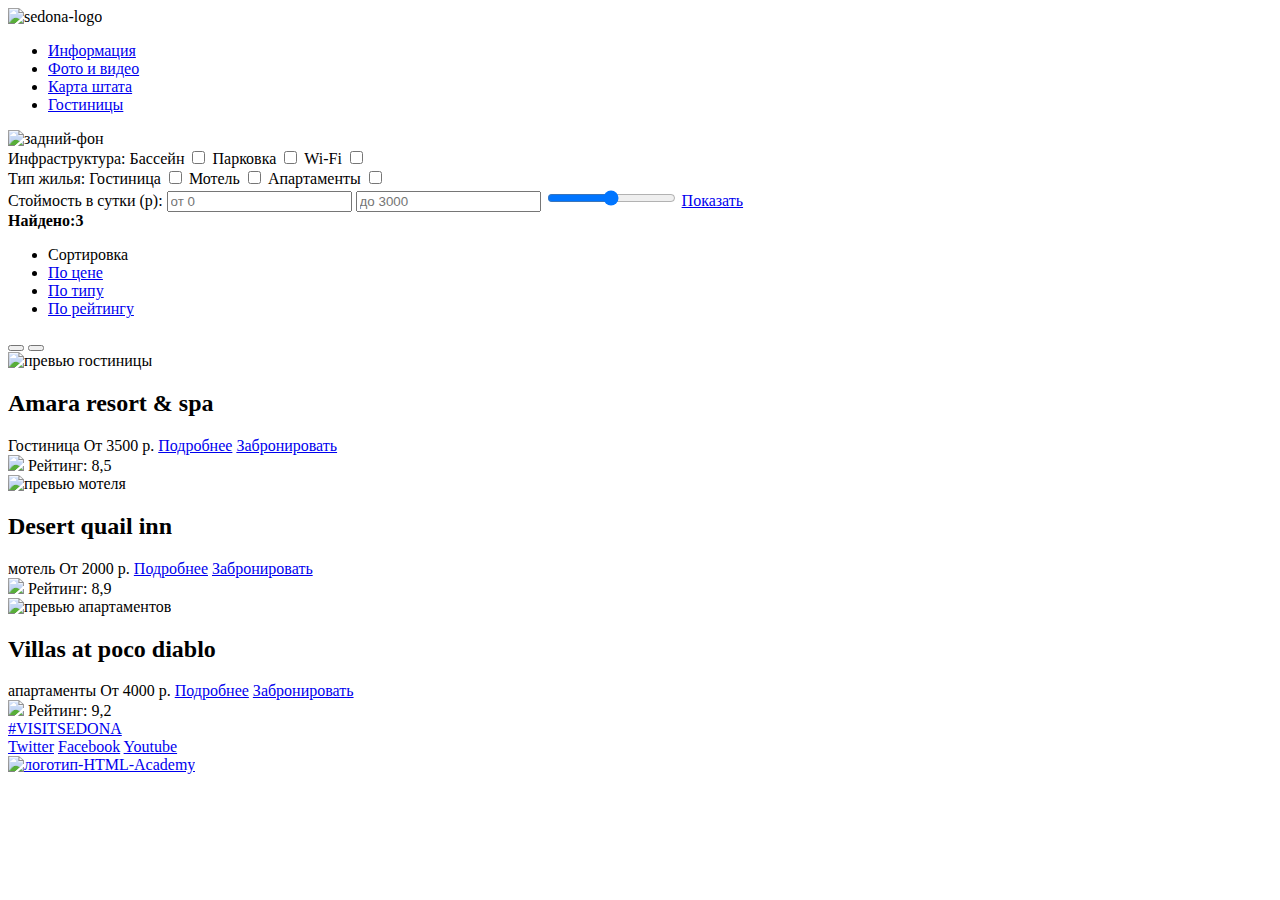
==== catalog.html @ 07d88844 "разметка внутренней седоны" ====
<!DOCTYPE html>
<html lang="ru">
  <head>
    <meta charset="utf-8">
    <title>HTML Academy: Седона</title>
  </head>
  <body>
    <header class="main-header">
      <div class="container">
        <div class="index-logo">
          <img src="img/logo.png" width="20" height="20" alt="sedona-logo">
        </div>
        <nav class="main-navigation">
           <ul>
             <li>
               <a href="#">Информация</a>
             </li>
             <li>
               <a href="#">Фото и видео</a>
             </li>
             <li>
               <a href="#">Карта штата</a>
             </li>
             <li>
               <a href="#">Гостиницы</a>
             </li>
           </ul>
         </nav>
      </div>
    </header>
    <main class="container">
      <div class="img-background">
        <img src="img/background.jpeg" width="1200" height="100" alt="задний-фон">
      </div>
      <div class="background-content">
        <div class="bacground-content-left">
          <section class="structure">
            <span>Инфраструктура:</span>
            <label for="structure">Бассейн</label>
            <input type="checkbox" id="structure">
            <label for="structure">Парковка</label>
            <input type="checkbox" id="structure">
            <label for="structure">Wi-Fi</label>
            <input type="checkbox" id="structure">
          </section>
          <section class="type">
            <span>Тип жилья:</span>
            <label for="type">Гостиница</label>
            <input type="checkbox" id="type">
            <label for="type">Мотель</label>
            <input type="checkbox" id="type">
            <label for="type">Апартаменты</label>
            <input type="checkbox" id="type">
          </section>
        </div>
        <div class="acground-content-right">
          <section class="cost">
            <span>Стоймость в сутки (р):</span>
            <label for="cost"></label>
            <input type="text" id="cost" placeholder="от 0">
            <label for="cost1"></label>
            <input type="text" id="cost" placeholder="до 3000">
            <input type="range" id="cost">
            <a class="btn" href="#">Показать</a>
          </section>
        </div>
        <div class="sort-content-left">
          <b>Найдено:3</b>
          <ul>
            <li>Сортировка</li>
            <li><a href="#">По цене</a></li>
            <li><a href="#">По типу</a></li>
            <li><a href="#">По рейтингу</a></li>
          </ul>
        </div>
        <div class="sort-content-right">
          <button class="btn sort-up"></button>
          <button class="btn sort-down"></button>
        </div>
        <div class="find-content-left">
          <img src="img/preview-content-1.jpeg" width="50" height="50" alt="превью гостиницы">
          <h2>Amara resort & spa</h2>
          <span class="left">Гостиница</span>
          <span class="right">От 3500 р.</span>
          <a class="more" href="#">Подробнее</a>
          <a class="to-book" href="#">Забронировать</a>
        </div>
        <div class="find-content-right">
          <img src="img/stars-4.png">
          <span class="ratio">Рейтинг: 8,5</span>
        </div>
        <div class="find-content-left">
          <img src="img/preview-content-2.jpeg" width="50" height="50" alt="превью мотеля">
          <h2>Desert quail inn</h2>
          <span class="left">мотель</span>
          <span class="right">От 2000 р.</span>
          <a class="more" href="#">Подробнее</a>
          <a class="to-book" href="#">Забронировать</a>
        </div>
        <div class="find-content-right">
          <img src="img/stars-2.png">
          <span class="ratio">Рейтинг: 8,9</span>
        </div>
        <div class="find-content-left">
          <img src="img/preview-content-3.jpeg" width="50" height="50" alt="превью апартаментов">
          <h2>Villas at poco diablo</h2>
          <span class="left">апартаменты</span>
          <span class="right">От 4000 р.</span>
          <a class="more" href="#">Подробнее</a>
          <a class="to-book" href="#">Забронировать</a>
        </div>
        <div class="find-content-right">
          <img src="img/stars-3.png">
          <span class="ratio">Рейтинг: 9,2</span>
        </div>
      </main>
      <footer class="main-footer">
        <div class="container">
          <section class="footer-link">
            <a href="#">#VISITSEDONA</a>
          </section>
          <section class="footer-social">
            <a class="social-btn social-btn-tw" href="#">Twitter</a>
            <a class="social-btn social-btn-fb" href="#">Facebook</a>
            <a class="social-btn social-btn-yt" href="#">Youtube</a>
          </section>
          <section class="footer-copyright">
            <a class="btn"href="https://htmlacademy.ru"><img src="img/logo-studio.png" width="70" height="15" alt="логотип-HTML-Academy"></a>
          </section>
        </div>
      </footer>
    </body>
  </html>
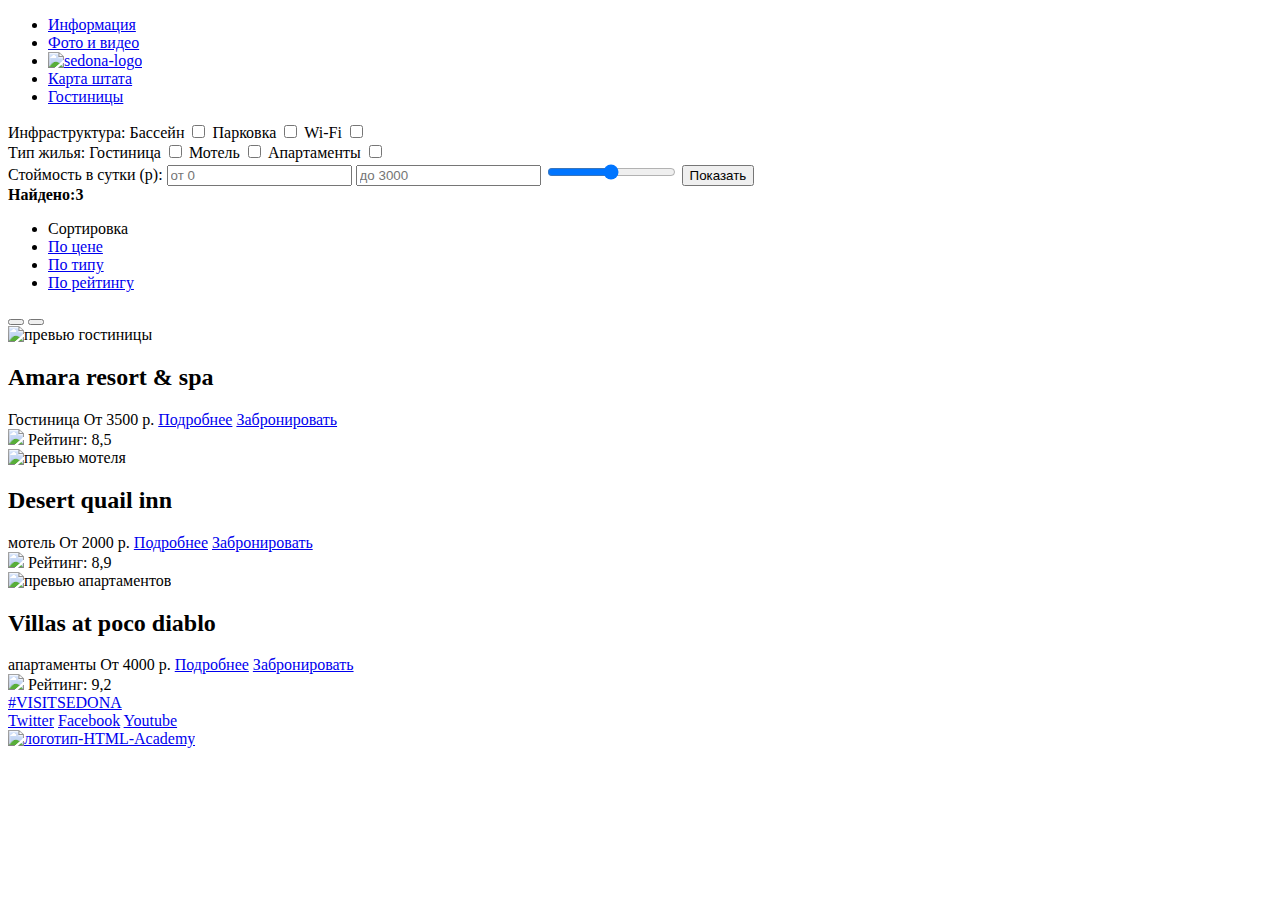
==== commit 846376dc: "сделал правки" ====
--- a/catalog.html
+++ b/catalog.html
@@ -7,9 +7,6 @@
   <body>
     <header class="main-header">
       <div class="container">
-        <div class="index-logo">
-          <img src="img/logo.png" width="20" height="20" alt="sedona-logo">
-        </div>
         <nav class="main-navigation">
            <ul>
              <li>
@@ -17,6 +14,9 @@
              </li>
              <li>
                <a href="#">Фото и видео</a>
+             </li>
+             <li>
+               <a href="#"><img src="img/logo.png" width="20" height="20" alt="sedona-logo"></a>
              </li>
              <li>
                <a href="#">Карта штата</a>
@@ -28,94 +28,103 @@
          </nav>
       </div>
     </header>
-    <main class="container">
-      <div class="img-background">
-        <img src="img/background.jpeg" width="1200" height="100" alt="задний-фон">
+    <main>
+      <div class="background-content">
+        <form action="echo" method="post">
+          <div class="bacground-content-left">
+            <section class="structure">
+              <span class="sub-title">Инфраструктура:</span>
+              <label for="structure">Бассейн</label>
+              <input type="checkbox" id="structure" name="structure">
+              <label for="structure">Парковка</label>
+              <input type="checkbox" id="structure" name="structure">
+              <label for="structure">Wi-Fi</label>
+              <input type="checkbox" id="structure" name="structure">
+            </section>
+            <section class="type">
+              <span class="sub-title">Тип жилья:</span>
+              <label for="type">Гостиница</label>
+              <input type="checkbox" id="type" name="type">
+              <label for="type">Мотель</label>
+              <input type="checkbox" id="type" name="type">
+              <label for="type">Апартаменты</label>
+              <input type="checkbox" id="type" name="type">
+            </section>
+          </div>
+          <div class="acground-content-right">
+            <section class="cost">
+              <span class="sub-title">Стоймость в сутки (р):</span>
+              <label for="cost"></label>
+              <input type="text" id="cost" placeholder="от 0">
+              <label for="cost1"></label>
+              <input type="text" id="cost" placeholder="до 3000">
+              <input type="range" id="cost">
+              <button class="btn" type="submit">Показать</button>
+            </section>
+          </div>
+        </form>
+        <div class="sort-content">
+          <div class="sort-content-left">
+            <b>Найдено:3</b>
+            <ul>
+              <li>Сортировка</li>
+              <li><a href="#">По цене</a></li>
+              <li><a href="#">По типу</a></li>
+              <li><a href="#">По рейтингу</a></li>
+            </ul>
+          </div>
+          <div class="sort-content-right">
+            <button class="btn sort-up"></button>
+            <button class="btn sort-down"></button>
+          </div>
+        </div>
+        <div class="hotels">
+          <div class="find-content-1">
+            <div class="find-content-left">
+              <img src="img/preview-content-1.jpeg" width="50" height="50" alt="превью гостиницы">
+              <h2>Amara resort & spa</h2>
+              <span class="left">Гостиница</span>
+              <span class="right">От 3500 р.</span>
+              <a class="more" href="#">Подробнее</a>
+              <a class="to-book" href="#">Забронировать</a>
+            </div>
+            <div class="find-content-right">
+              <img src="img/stars-4.png">
+              <span class="ratio">Рейтинг: 8,5</span>
+            </div>
+          </div>
+          <div class="find-content-2">
+            <div class="find-content-left">
+              <img src="img/preview-content-2.jpeg" width="50" height="50" alt="превью мотеля">
+              <h2>Desert quail inn</h2>
+              <span class="left">мотель</span>
+              <span class="right">От 2000 р.</span>
+              <a class="more" href="#">Подробнее</a>
+              <a class="to-book" href="#">Забронировать</a>
+            </div>
+            <div class="find-content-right">
+              <img src="img/stars-2.png">
+              <span class="ratio">Рейтинг: 8,9</span>
+            </div>
+          </div>
+          <div class="find-content-3">
+            <div class="find-content-left">
+              <img src="img/preview-content-3.jpeg" width="50" height="50" alt="превью апартаментов">
+              <h2>Villas at poco diablo</h2>
+              <span class="left">апартаменты</span>
+              <span class="right">От 4000 р.</span>
+              <a class="more" href="#">Подробнее</a>
+              <a class="to-book" href="#">Забронировать</a>
+            </div>
+            <div class="find-content-right">
+              <img src="img/stars-3.png">
+              <span class="ratio">Рейтинг: 9,2</span>
+            </div>
+        </div>
       </div>
-      <div class="background-content">
-        <div class="bacground-content-left">
-          <section class="structure">
-            <span>Инфраструктура:</span>
-            <label for="structure">Бассейн</label>
-            <input type="checkbox" id="structure">
-            <label for="structure">Парковка</label>
-            <input type="checkbox" id="structure">
-            <label for="structure">Wi-Fi</label>
-            <input type="checkbox" id="structure">
-          </section>
-          <section class="type">
-            <span>Тип жилья:</span>
-            <label for="type">Гостиница</label>
-            <input type="checkbox" id="type">
-            <label for="type">Мотель</label>
-            <input type="checkbox" id="type">
-            <label for="type">Апартаменты</label>
-            <input type="checkbox" id="type">
-          </section>
-        </div>
-        <div class="acground-content-right">
-          <section class="cost">
-            <span>Стоймость в сутки (р):</span>
-            <label for="cost"></label>
-            <input type="text" id="cost" placeholder="от 0">
-            <label for="cost1"></label>
-            <input type="text" id="cost" placeholder="до 3000">
-            <input type="range" id="cost">
-            <a class="btn" href="#">Показать</a>
-          </section>
-        </div>
-        <div class="sort-content-left">
-          <b>Найдено:3</b>
-          <ul>
-            <li>Сортировка</li>
-            <li><a href="#">По цене</a></li>
-            <li><a href="#">По типу</a></li>
-            <li><a href="#">По рейтингу</a></li>
-          </ul>
-        </div>
-        <div class="sort-content-right">
-          <button class="btn sort-up"></button>
-          <button class="btn sort-down"></button>
-        </div>
-        <div class="find-content-left">
-          <img src="img/preview-content-1.jpeg" width="50" height="50" alt="превью гостиницы">
-          <h2>Amara resort & spa</h2>
-          <span class="left">Гостиница</span>
-          <span class="right">От 3500 р.</span>
-          <a class="more" href="#">Подробнее</a>
-          <a class="to-book" href="#">Забронировать</a>
-        </div>
-        <div class="find-content-right">
-          <img src="img/stars-4.png">
-          <span class="ratio">Рейтинг: 8,5</span>
-        </div>
-        <div class="find-content-left">
-          <img src="img/preview-content-2.jpeg" width="50" height="50" alt="превью мотеля">
-          <h2>Desert quail inn</h2>
-          <span class="left">мотель</span>
-          <span class="right">От 2000 р.</span>
-          <a class="more" href="#">Подробнее</a>
-          <a class="to-book" href="#">Забронировать</a>
-        </div>
-        <div class="find-content-right">
-          <img src="img/stars-2.png">
-          <span class="ratio">Рейтинг: 8,9</span>
-        </div>
-        <div class="find-content-left">
-          <img src="img/preview-content-3.jpeg" width="50" height="50" alt="превью апартаментов">
-          <h2>Villas at poco diablo</h2>
-          <span class="left">апартаменты</span>
-          <span class="right">От 4000 р.</span>
-          <a class="more" href="#">Подробнее</a>
-          <a class="to-book" href="#">Забронировать</a>
-        </div>
-        <div class="find-content-right">
-          <img src="img/stars-3.png">
-          <span class="ratio">Рейтинг: 9,2</span>
-        </div>
-      </main>
+    </main>
       <footer class="main-footer">
-        <div class="container">
+        <div>
           <section class="footer-link">
             <a href="#">#VISITSEDONA</a>
           </section>
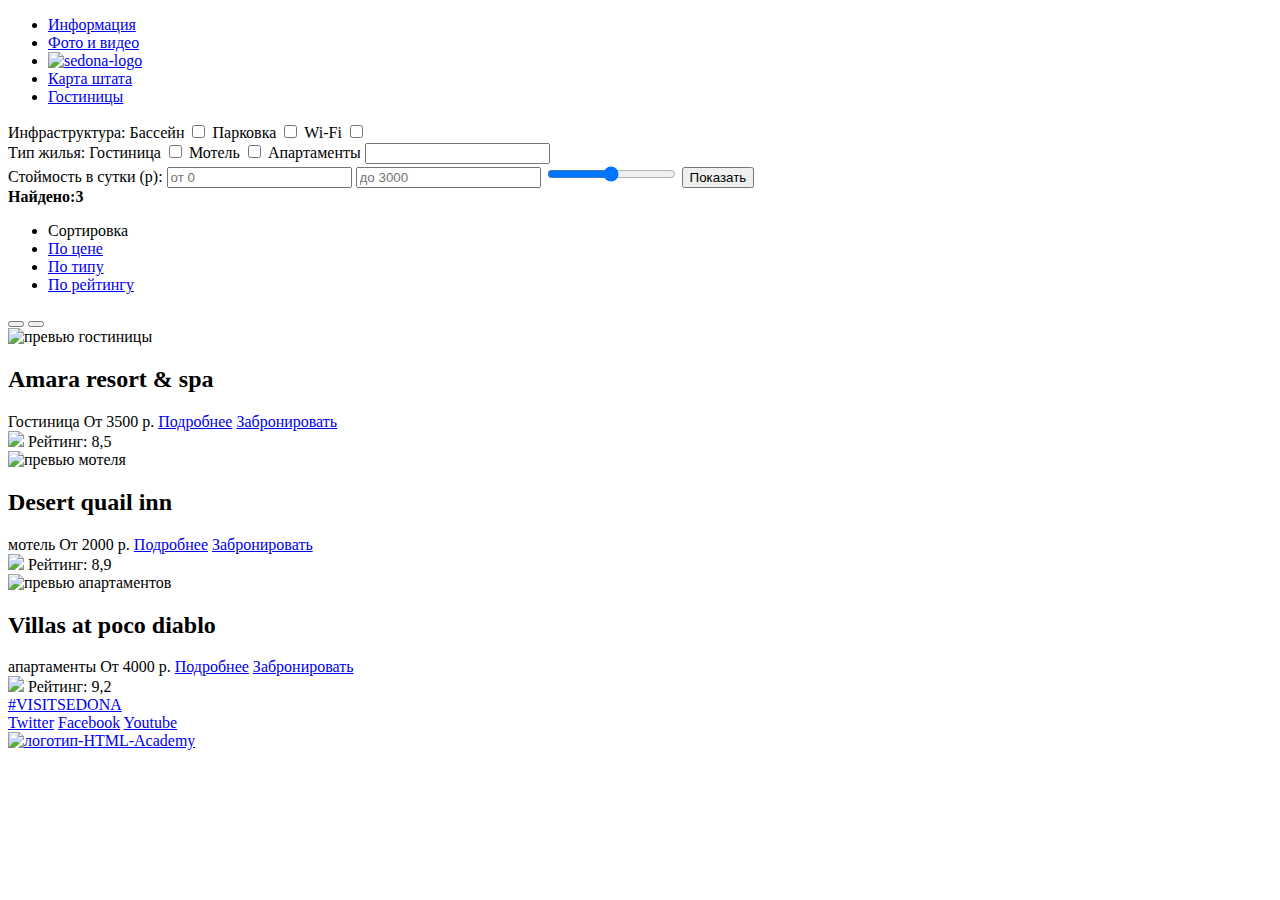
==== commit a5ad93d9: "правки" ====
--- a/catalog.html
+++ b/catalog.html
@@ -34,21 +34,21 @@
           <div class="bacground-content-left">
             <section class="structure">
               <span class="sub-title">Инфраструктура:</span>
-              <label for="structure">Бассейн</label>
-              <input type="checkbox" id="structure" name="structure">
-              <label for="structure">Парковка</label>
-              <input type="checkbox" id="structure" name="structure">
-              <label for="structure">Wi-Fi</label>
-              <input type="checkbox" id="structure" name="structure">
+              <label for="pool">Бассейн</label>
+              <input type="checkbox" id="pool" name="pool">
+              <label for="parking">Парковка</label>
+              <input type="checkbox" id="parking" name="parking">
+              <label for="Wi-Fi">Wi-Fi</label>
+              <input type="checkbox" id="Wi-Fi" name="Wi-Fi">
             </section>
             <section class="type">
               <span class="sub-title">Тип жилья:</span>
-              <label for="type">Гостиница</label>
-              <input type="checkbox" id="type" name="type">
-              <label for="type">Мотель</label>
-              <input type="checkbox" id="type" name="type">
-              <label for="type">Апартаменты</label>
-              <input type="checkbox" id="type" name="type">
+              <label for="hotel">Гостиница</label>
+              <input type="checkbox" id="hotel" name="hotel">
+              <label for="motel">Мотель</label>
+              <input type="checkbox" id="motel" name="motel">
+              <label for="apartment">Апартаменты</label>
+              <input type="apartment" id="type" name="apartment">
             </section>
           </div>
           <div class="acground-content-right">
@@ -57,7 +57,7 @@
               <label for="cost"></label>
               <input type="text" id="cost" placeholder="от 0">
               <label for="cost1"></label>
-              <input type="text" id="cost" placeholder="до 3000">
+              <input type="text" id="cost1" placeholder="до 3000">
               <input type="range" id="cost">
               <button class="btn" type="submit">Показать</button>
             </section>
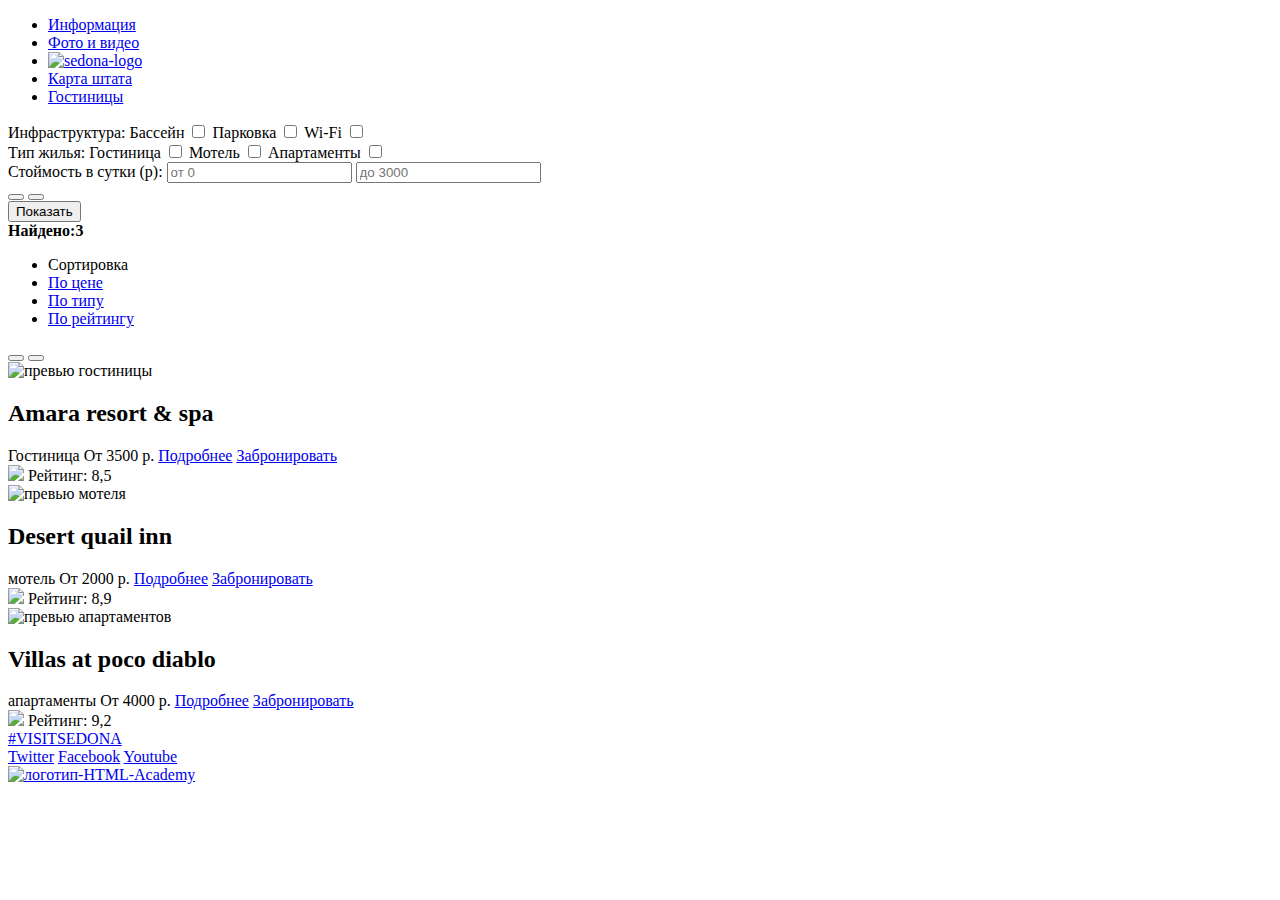
==== commit 7791ccec: "правка" ====
--- a/catalog.html
+++ b/catalog.html
@@ -48,17 +48,20 @@
               <label for="motel">Мотель</label>
               <input type="checkbox" id="motel" name="motel">
               <label for="apartment">Апартаменты</label>
-              <input type="apartment" id="type" name="apartment">
+              <input type="checkbox" id="apartment" name="apartment">
             </section>
           </div>
-          <div class="acground-content-right">
+          <div class="bacground-content-right">
             <section class="cost">
               <span class="sub-title">Стоймость в сутки (р):</span>
               <label for="cost"></label>
               <input type="text" id="cost" placeholder="от 0">
               <label for="cost1"></label>
               <input type="text" id="cost1" placeholder="до 3000">
-              <input type="range" id="cost">
+              <div class="range">
+                <button class="right-btn"></button>
+                <button class="left-btn"></button>
+              </div>
               <button class="btn" type="submit">Показать</button>
             </section>
           </div>
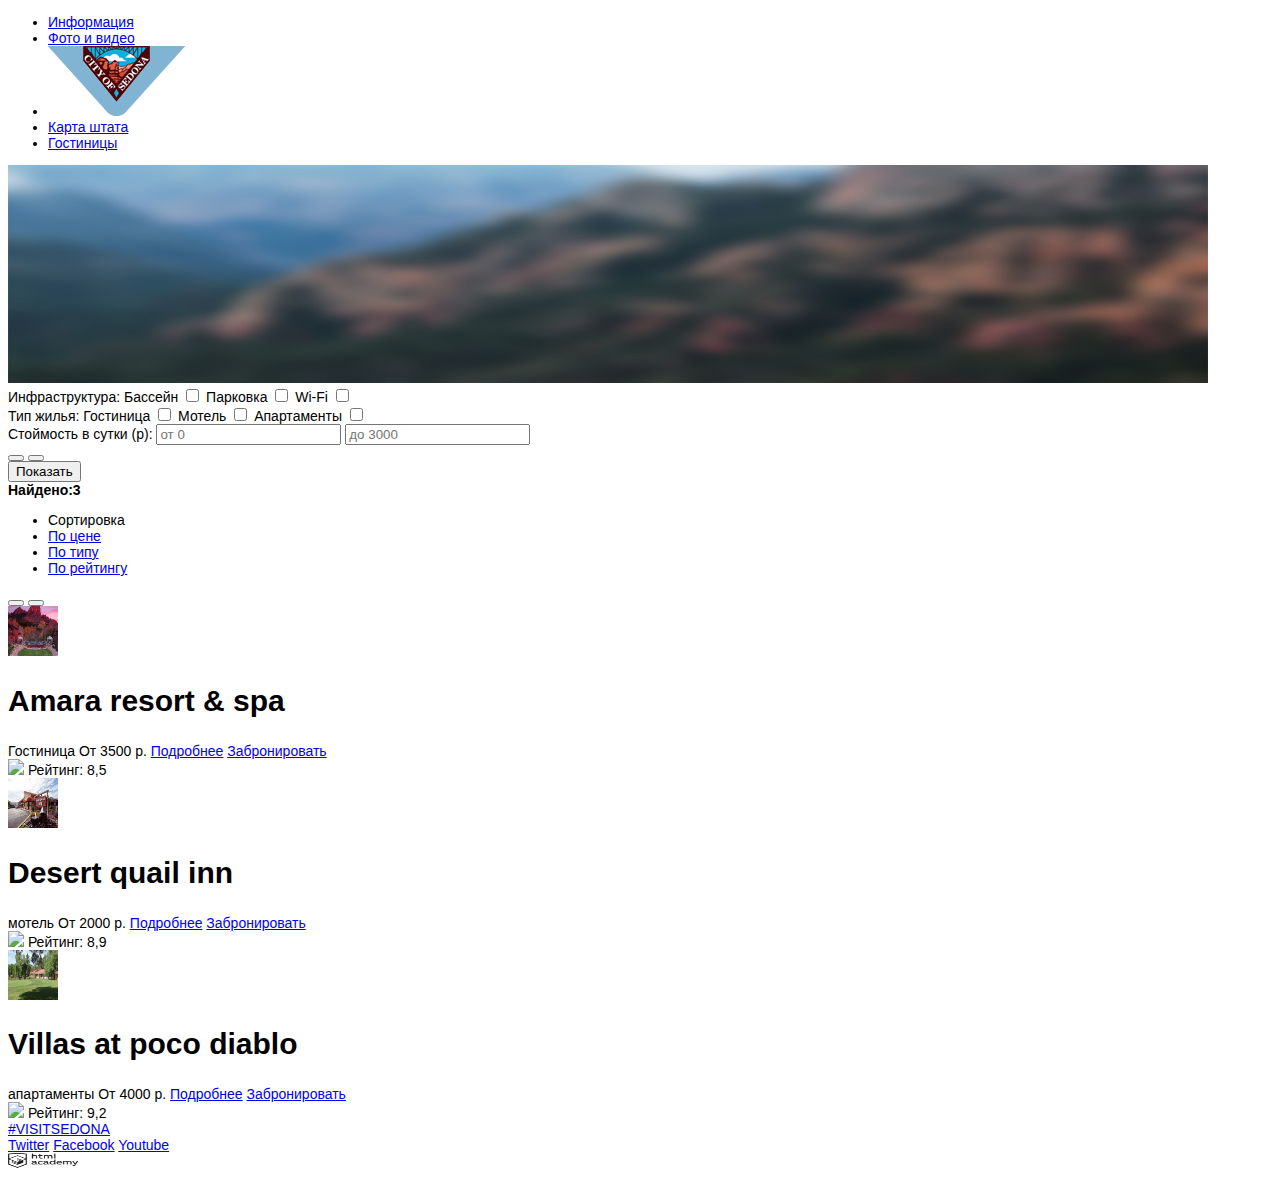
==== commit 252cf1a6: "нарезал картинки и добавил на сайт" ====
--- a/catalog.html
+++ b/catalog.html
@@ -1,6 +1,7 @@
 <!DOCTYPE html>
 <html lang="ru">
   <head>
+    <link href="css/style.css" rel="stylesheet">
     <meta charset="utf-8">
     <title>HTML Academy: Седона</title>
   </head>
@@ -16,7 +17,7 @@
                <a href="#">Фото и видео</a>
              </li>
              <li>
-               <a href="#"><img src="img/logo.png" width="20" height="20" alt="sedona-logo"></a>
+               <a href="#"><img src="img/sedona-logo.png" width="138" height="70" alt="sedona-logo"></a>
              </li>
              <li>
                <a href="#">Карта штата</a>
@@ -30,8 +31,9 @@
     </header>
     <main>
       <div class="background-content">
+        <img src="img/hotels-background.jpg" width="1200" height="218" alt="седона-фон">
         <form action="echo" method="post">
-          <div class="bacground-content-left">
+          <div class="background-content-left">
             <section class="structure">
               <span class="sub-title">Инфраструктура:</span>
               <label for="pool">Бассейн</label>
@@ -51,7 +53,7 @@
               <input type="checkbox" id="apartment" name="apartment">
             </section>
           </div>
-          <div class="bacground-content-right">
+          <div class="background-content-right">
             <section class="cost">
               <span class="sub-title">Стоймость в сутки (р):</span>
               <label for="cost"></label>
@@ -84,7 +86,7 @@
         <div class="hotels">
           <div class="find-content-1">
             <div class="find-content-left">
-              <img src="img/preview-content-1.jpeg" width="50" height="50" alt="превью гостиницы">
+              <img src="img/hotels-find-1.jpg" width="50" height="50" alt="превью гостиницы">
               <h2>Amara resort & spa</h2>
               <span class="left">Гостиница</span>
               <span class="right">От 3500 р.</span>
@@ -98,7 +100,7 @@
           </div>
           <div class="find-content-2">
             <div class="find-content-left">
-              <img src="img/preview-content-2.jpeg" width="50" height="50" alt="превью мотеля">
+              <img src="img/hotels-find-2.jpg" width="50" height="50" alt="превью мотеля">
               <h2>Desert quail inn</h2>
               <span class="left">мотель</span>
               <span class="right">От 2000 р.</span>
@@ -112,7 +114,7 @@
           </div>
           <div class="find-content-3">
             <div class="find-content-left">
-              <img src="img/preview-content-3.jpeg" width="50" height="50" alt="превью апартаментов">
+              <img src="img/hotels-find-3.jpg" width="50" height="50" alt="превью апартаментов">
               <h2>Villas at poco diablo</h2>
               <span class="left">апартаменты</span>
               <span class="right">От 4000 р.</span>
--- a/css/style.css
+++ b/css/style.css
@@ -0,0 +1,13 @@
+body {
+font-size: 14px;
+line-height:normal;
+font-family: sans-serif;
+}
+
+h1 {
+  font-size: 30px;
+}
+
+h2 {
+  font-size: 30px;
+}
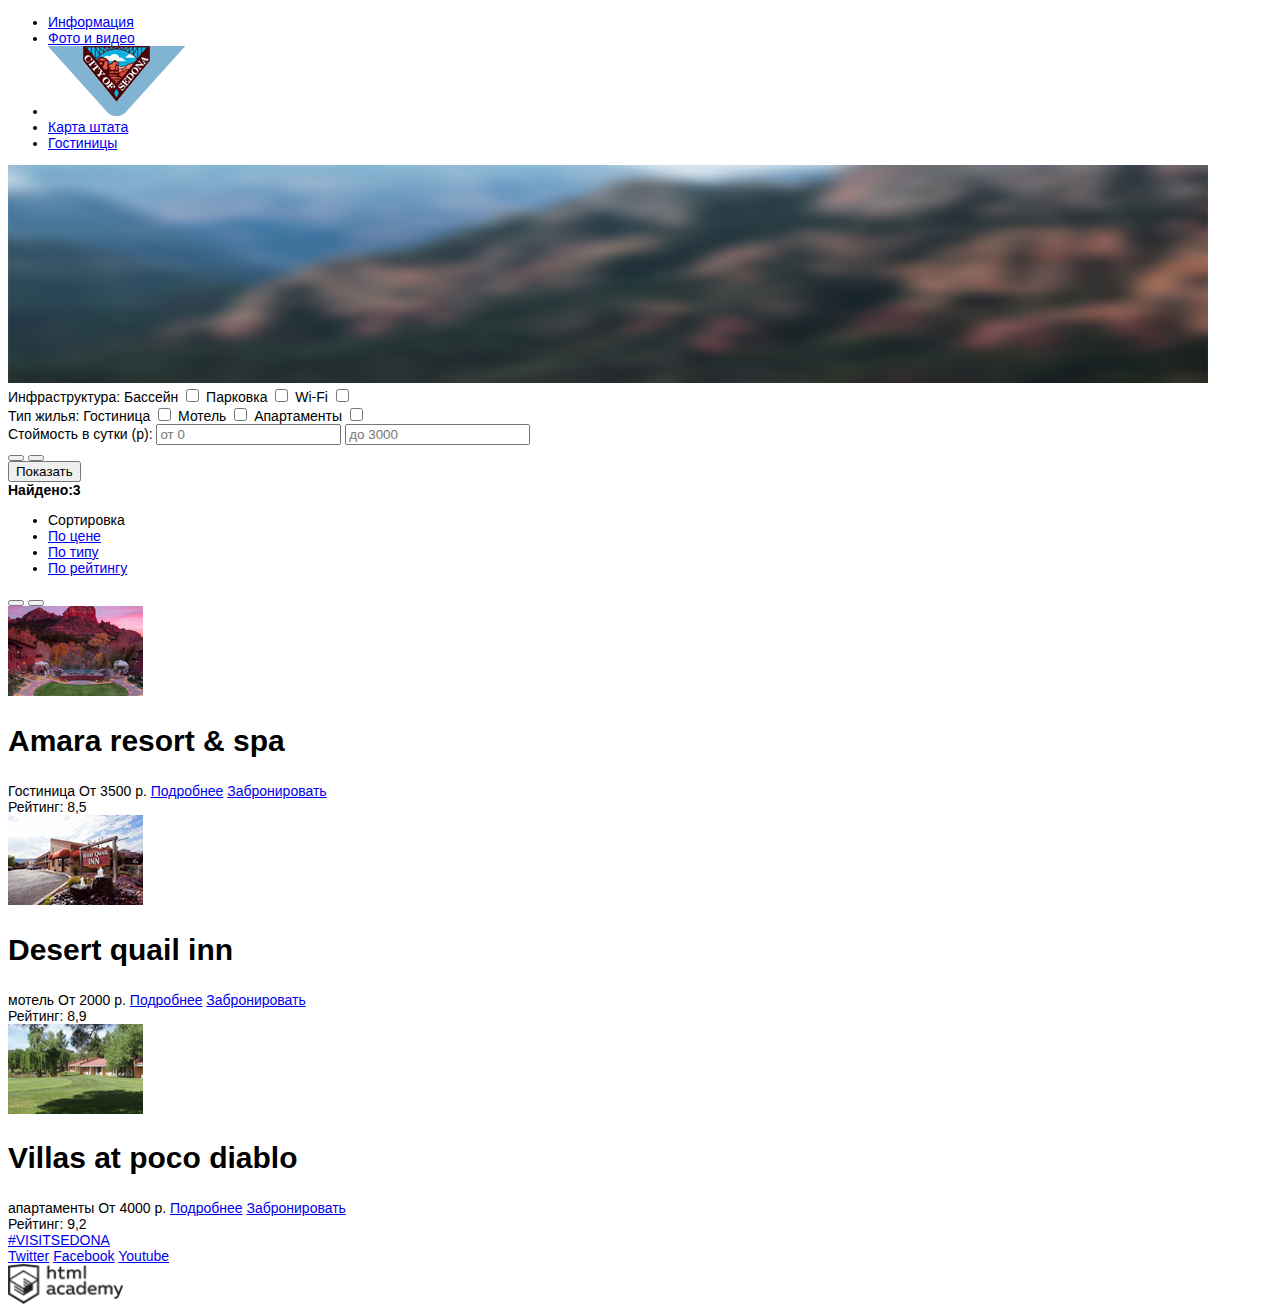
==== commit c1772c22: "правки" ====
--- a/catalog.html
+++ b/catalog.html
@@ -86,7 +86,7 @@
         <div class="hotels">
           <div class="find-content-1">
             <div class="find-content-left">
-              <img src="img/hotels-find-1.jpg" width="50" height="50" alt="превью гостиницы">
+              <img src="img/hotels-find-1.jpg" width="135" height="90" alt="превью гостиницы">
               <h2>Amara resort & spa</h2>
               <span class="left">Гостиница</span>
               <span class="right">От 3500 р.</span>
@@ -94,13 +94,13 @@
               <a class="to-book" href="#">Забронировать</a>
             </div>
             <div class="find-content-right">
-              <img src="img/stars-4.png">
+              <!--<img src="img/stars-4.png">-->
               <span class="ratio">Рейтинг: 8,5</span>
             </div>
           </div>
           <div class="find-content-2">
             <div class="find-content-left">
-              <img src="img/hotels-find-2.jpg" width="50" height="50" alt="превью мотеля">
+              <img src="img/hotels-find-2.jpg" width="135" height="90" alt="превью мотеля">
               <h2>Desert quail inn</h2>
               <span class="left">мотель</span>
               <span class="right">От 2000 р.</span>
@@ -108,13 +108,13 @@
               <a class="to-book" href="#">Забронировать</a>
             </div>
             <div class="find-content-right">
-              <img src="img/stars-2.png">
+              <!--<img src="img/stars-2.png">-->
               <span class="ratio">Рейтинг: 8,9</span>
             </div>
           </div>
           <div class="find-content-3">
             <div class="find-content-left">
-              <img src="img/hotels-find-3.jpg" width="50" height="50" alt="превью апартаментов">
+              <img src="img/hotels-find-3.jpg" width="135" height="90" alt="превью апартаментов">
               <h2>Villas at poco diablo</h2>
               <span class="left">апартаменты</span>
               <span class="right">От 4000 р.</span>
@@ -122,7 +122,7 @@
               <a class="to-book" href="#">Забронировать</a>
             </div>
             <div class="find-content-right">
-              <img src="img/stars-3.png">
+              <!--<img src="img/stars-3.png">-->
               <span class="ratio">Рейтинг: 9,2</span>
             </div>
         </div>
@@ -139,7 +139,7 @@
             <a class="social-btn social-btn-yt" href="#">Youtube</a>
           </section>
           <section class="footer-copyright">
-            <a class="btn"href="https://htmlacademy.ru"><img src="img/logo-studio.png" width="70" height="15" alt="логотип-HTML-Academy"></a>
+            <a class="btn"href="https://htmlacademy.ru"><img src="img/logo-studio.png" width="115" height="40" alt="логотип-HTML-Academy"></a>
           </section>
         </div>
       </footer>
--- a/css/style.css
+++ b/css/style.css
@@ -1,7 +1,9 @@
 body {
 font-size: 14px;
-line-height:normal;
+line-height: normal;
 font-family: sans-serif;
+background-color: f2f2f2;
+color: 000000;
 }
 
 h1 {
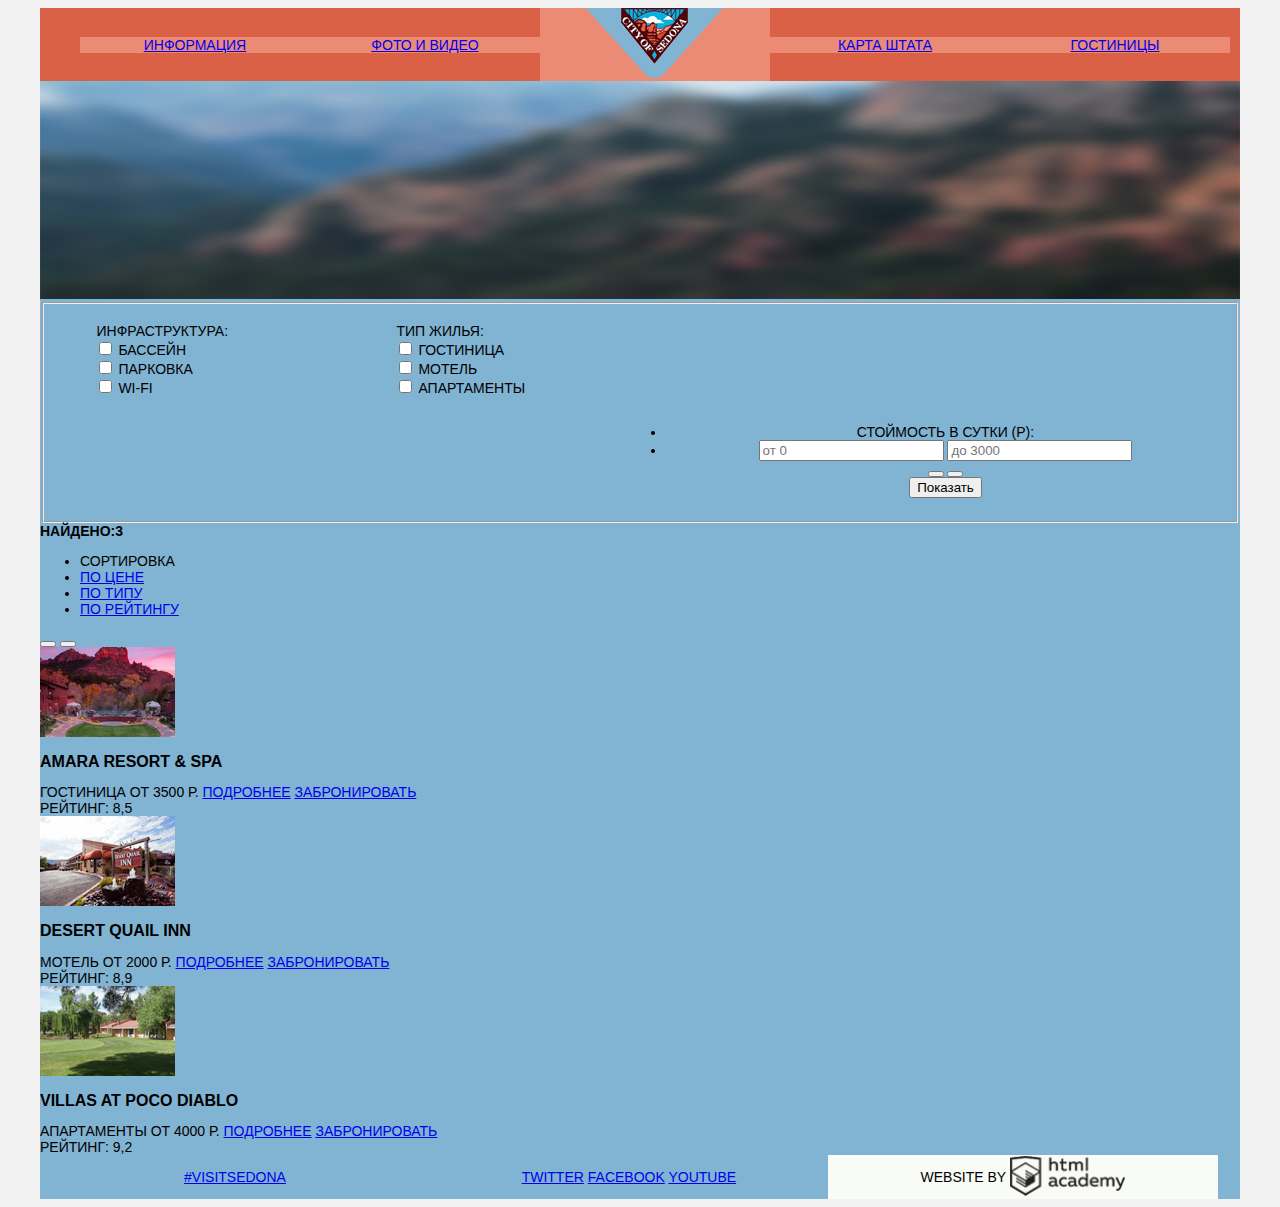
==== commit 75a8895f: "страница каталога седоны, начало" ====
--- a/catalog.html
+++ b/catalog.html
@@ -30,43 +30,51 @@
       </div>
     </header>
     <main>
-      <div class="background-content">
+      <div class="background-content clearfix">
         <img src="img/hotels-background.jpg" width="1200" height="218" alt="седона-фон">
         <form action="echo" method="post">
+          <fieldset>
           <div class="background-content-left">
             <section class="structure">
-              <span class="sub-title">Инфраструктура:</span>
-              <label for="pool">Бассейн</label>
-              <input type="checkbox" id="pool" name="pool">
-              <label for="parking">Парковка</label>
-              <input type="checkbox" id="parking" name="parking">
-              <label for="Wi-Fi">Wi-Fi</label>
-              <input type="checkbox" id="Wi-Fi" name="Wi-Fi">
+              <ul>
+                <li><legend class="sub-title">Инфраструктура:</legend></li>
+                <li><input type="checkbox" id="pool" name="pool">
+                  <label for="pool">Бассейн</label></li>
+                <li><input type="checkbox" id="parking" name="parking">
+                  <label for="parking">Парковка</label></li>
+                <li><input type="checkbox" id="Wi-Fi" name="Wi-Fi">
+                  <label for="Wi-Fi">Wi-Fi</label></li>
+              </ul>
             </section>
             <section class="type">
-              <span class="sub-title">Тип жилья:</span>
-              <label for="hotel">Гостиница</label>
-              <input type="checkbox" id="hotel" name="hotel">
-              <label for="motel">Мотель</label>
-              <input type="checkbox" id="motel" name="motel">
-              <label for="apartment">Апартаменты</label>
-              <input type="checkbox" id="apartment" name="apartment">
+              <ul>
+                <li><legend class="sub-title">Тип жилья:</legend></li>
+                <li><input type="checkbox" id="hotel" name="hotel">
+                  <label for="hotel">Гостиница</label></li>
+                <li><input type="checkbox" id="motel" name="motel">
+                  <label for="motel">Мотель</label></li>
+                <li><input type="checkbox" id="apartment" name="apartment">
+                  <label for="apartment">Апартаменты</label></li>
+              </ul>
             </section>
           </div>
           <div class="background-content-right">
             <section class="cost">
-              <span class="sub-title">Стоймость в сутки (р):</span>
-              <label for="cost"></label>
-              <input type="text" id="cost" placeholder="от 0">
-              <label for="cost1"></label>
-              <input type="text" id="cost1" placeholder="до 3000">
-              <div class="range">
-                <button class="right-btn"></button>
-                <button class="left-btn"></button>
-              </div>
-              <button class="btn" type="submit">Показать</button>
+              <ul>
+                <li><legend class="sub-title">Стоймость в сутки (р):</legend></li>
+                <li><label for="cost"></label>
+                <input type="text" id="cost" placeholder="от 0">
+                <label for="cost1"></label>
+                <input type="text" id="cost1" placeholder="до 3000"></li>
+                <div class="range">
+                  <button class="right-btn"></button>
+                  <button class="left-btn"></button>
+                </div>
+                <button class="btn" type="submit">Показать</button>
+              </ul>
             </section>
           </div>
+          </fieldset>
         </form>
         <div class="sort-content">
           <div class="sort-content-left">
@@ -139,7 +147,8 @@
             <a class="social-btn social-btn-yt" href="#">Youtube</a>
           </section>
           <section class="footer-copyright">
-            <a class="btn"href="https://htmlacademy.ru"><img src="img/logo-studio.png" width="115" height="40" alt="логотип-HTML-Academy"></a>
+            <div class="text"><p>website by</p></div>
+            <div class="footer-logo"><a class="btn"href="https://htmlacademy.ru"><img src="img/logo-studio.png" width="115" height="40" alt="логотип-HTML-Academy"></a></div>
           </section>
         </div>
       </footer>
--- a/css/style.css
+++ b/css/style.css
@@ -1,15 +1,205 @@
 body {
 font-size: 14px;
+text-transform: uppercase;
 line-height: normal;
 font-family: sans-serif;
-background-color: f2f2f2;
-color: 000000;
+background-color: #f2f2f2;
+color: #000000;
 }
 
 h1 {
-  font-size: 30px;
+  font-size: 21px;
 }
 
 h2 {
-  font-size: 30px;
-}
+  font-size: 16px;
+  font-weight: bold;
+}
+
+.clearfix::after {
+  content: "";
+
+  display: table;
+  clear: both;
+}
+
+.container, main, .main-footer {
+  background-color: #81b3d2;
+  width: 1200px;
+  padding: 0;
+  margin: 0 auto;
+}
+
+.main-navigation {
+  font-size: 0;
+  background-color: #db6146;
+  width: 1200px;
+}
+
+.main-navigation li {
+  font-size: 14px;
+  background-color: #eb8a75;
+  display: inline-block;
+  width: 230px;
+  text-align: center;
+  vertical-align: middle;;
+}
+
+.promo-text {
+  text-align: center;
+  width: 495px;
+  margin: 0 auto;
+  margin-bottom: 55px;
+}
+
+.index-content-top {
+  font-size: 0;
+}
+
+.content-small-blue {
+  background-color: #94d5fd;
+  font-size: 14px;
+  display: inline-block;
+  width: 400px;
+  text-align: center;
+  vertical-align: top;
+  padding-top: 60px;
+  padding-bottom: 60px;
+}
+
+.content-image-right {
+  display: inline-block;
+  vertical-align: top;
+  width: 800px;
+}
+
+.features {
+  font-size: 0;
+}
+
+.features-item {
+  font-size: 14px;
+  background-color: #d9f0ff;
+  display: inline-block;
+  min-height: 330px;
+  width: 400px;
+  text-align: center;
+  vertical-align: middle;
+}
+
+.features-img {
+  vertical-align: middle;
+  margin-top: 60px;
+  margin-bottom: 30px;
+}
+
+.index-content-middle {
+  font-size: 0;
+}
+
+.content-image-left {
+  width: 800px;
+  display: inline-block;
+}
+
+.index-content-bottom {
+  font-size: 0;
+  background-color: #eeeeee;
+}
+
+.content-small-grey {
+  font-size: 14px;
+  width: 400px;
+  display: inline-block;
+  text-align: center;
+  text-align: center;
+  vertical-align: top;
+  padding-top: 60px;
+  padding-bottom: 60px;
+}
+
+.info {
+  text-align: center;
+  padding-top: 55px;
+}
+
+.form {
+  background-color: #ffffff;
+  vertical-align: middle;
+  text-align: center;
+  width: 575px;
+  min-height: 480px;
+  margin: auto;
+
+}
+
+.form h2 {
+  background-color: #766357;
+  padding-top: 30px;
+  padding-right: 135px;
+  padding-bottom: 30px;
+  padding-left: 135px;
+  margin-top: 50px;
+}
+
+main-footer {
+  font-size: 0;
+  width: 1200px;
+  min-height: 200px;
+  padding-top: 40px;
+  padding-bottom: 35px;
+}
+
+.main-footer section {
+  font-size: 14px;
+  display: inline-block;
+  width: 390px;
+  vertical-align: middle;
+  text-align: center;
+}
+
+.footer-copyright {
+  font-size: 0;
+  background-color: #f9fbf6;
+  width: 200px;
+}
+
+.text {
+  font-size: 14px;
+  display: inline-block;
+  vertical-align: middle;
+  text-align: center;
+}
+
+.footer-logo {
+  font-size: 14px;
+  display: inline-block;
+  vertical-align: middle;
+  text-align: center;
+}
+
+.background-content-left {
+  width: 600px;
+}
+
+.background-content-left li {
+  list-style: none;
+}
+
+.structure {
+  width: 300px;
+  float: left;
+
+}
+
+.type {
+  width: 300px;
+  float: left;
+}
+
+.background-content-right {
+  width: 600px;
+  float: right;
+  vertical-align: middle;
+  text-align: center;
+}
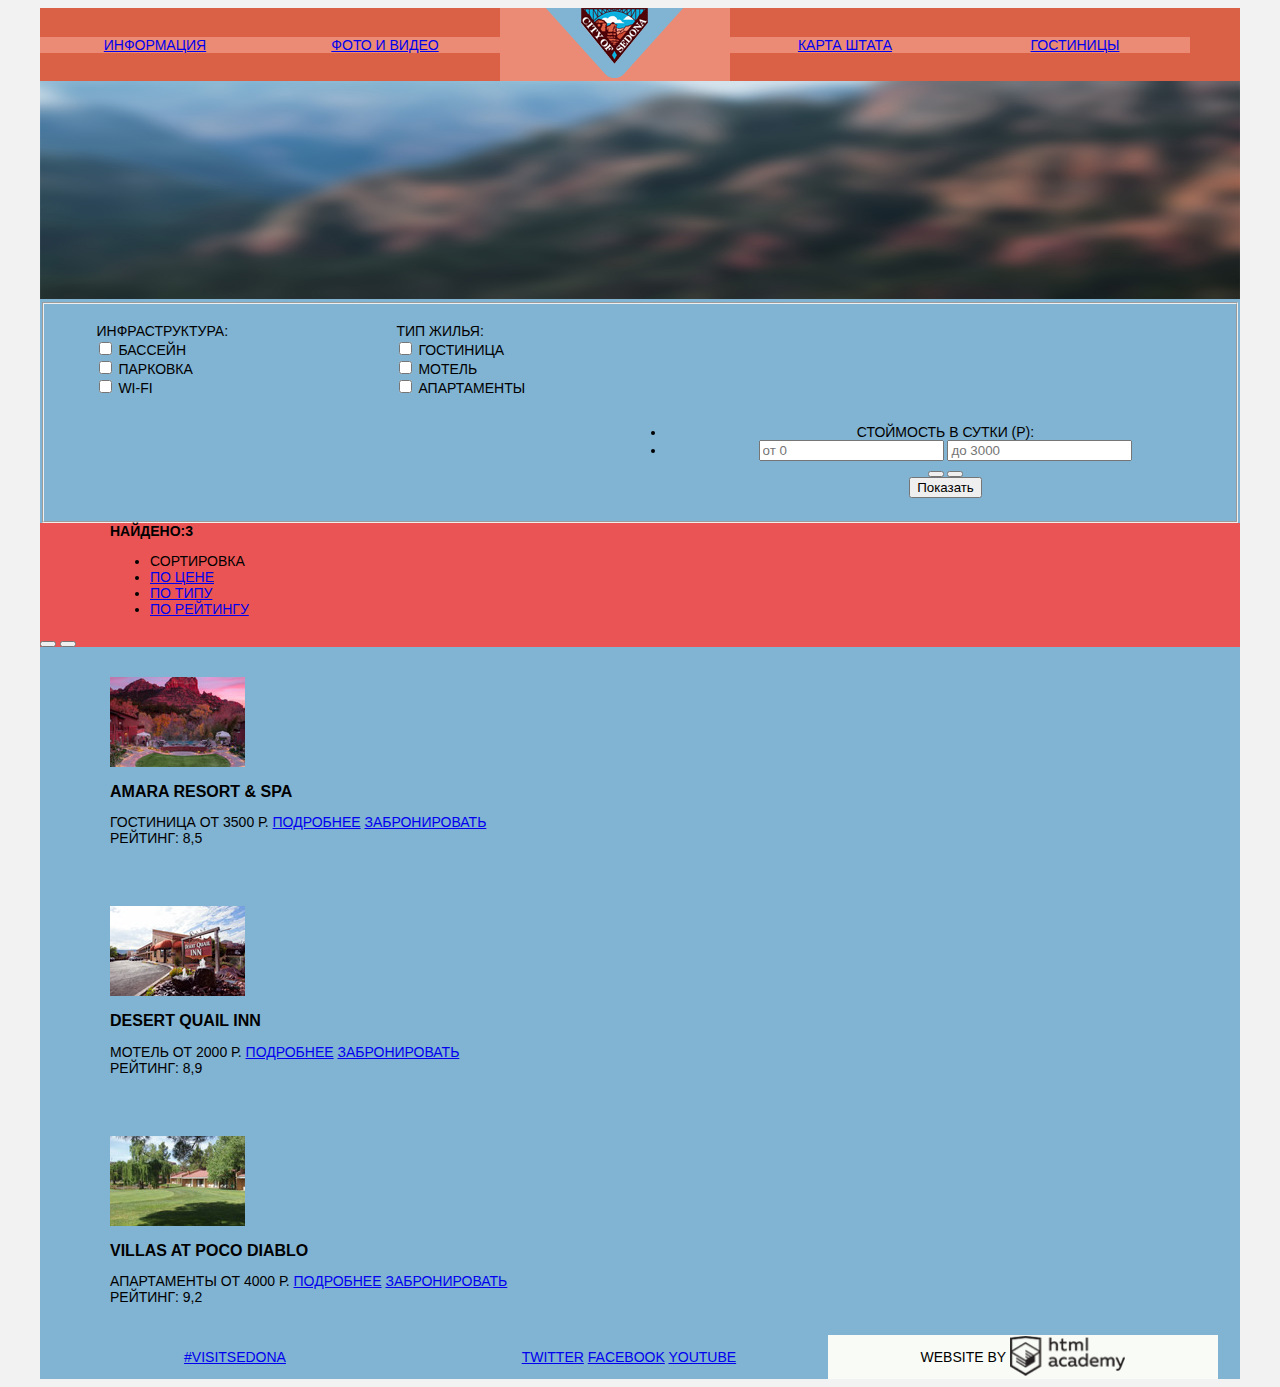
==== commit af4fc3f8: "правки" ====
--- a/catalog.html
+++ b/catalog.html
@@ -76,7 +76,7 @@
           </div>
           </fieldset>
         </form>
-        <div class="sort-content">
+        <div class="sort-content clearfix">
           <div class="sort-content-left">
             <b>Найдено:3</b>
             <ul>
--- a/css/style.css
+++ b/css/style.css
@@ -36,13 +36,18 @@
   width: 1200px;
 }
 
+.main-navigation ul {
+  padding: 0;
+  margin: 0;
+}
+
 .main-navigation li {
   font-size: 14px;
   background-color: #eb8a75;
   display: inline-block;
   width: 230px;
   text-align: center;
-  vertical-align: middle;;
+  vertical-align: middle;
 }
 
 .promo-text {
@@ -203,3 +208,49 @@
   vertical-align: middle;
   text-align: center;
 }
+
+.sort-content {
+  background-color: #ea5454;
+}
+
+.sort-content-left {
+  display: inline-block;
+  padding-left: 70px;
+  width: 520px;
+}
+
+.sort-content-left b li {
+  display: inline-block;
+  width: 100px;
+  padding-right: 50px;
+  text-align: center;
+  vertical-align: middle;
+}
+
+.find-content-1 {
+  display: inline-block;
+  min-height: 150px;
+  width: 600px;
+  padding-top: 30px;
+  padding-left: 70px;
+  padding-bottom: 30px;
+}
+
+.find-content-2 {
+  display: inline-block;
+  min-height: 150px;
+  width: 600px;
+  padding-top: 30px;
+  padding-left: 70px;
+  padding-bottom: 30px;
+}
+
+.find-content-3 {
+  display: inline-block;
+  min-height: 150px;
+  width: 600px;
+  padding-top: 30px;
+  padding-left: 70px;
+  padding-bottom: 30px;
+
+}
